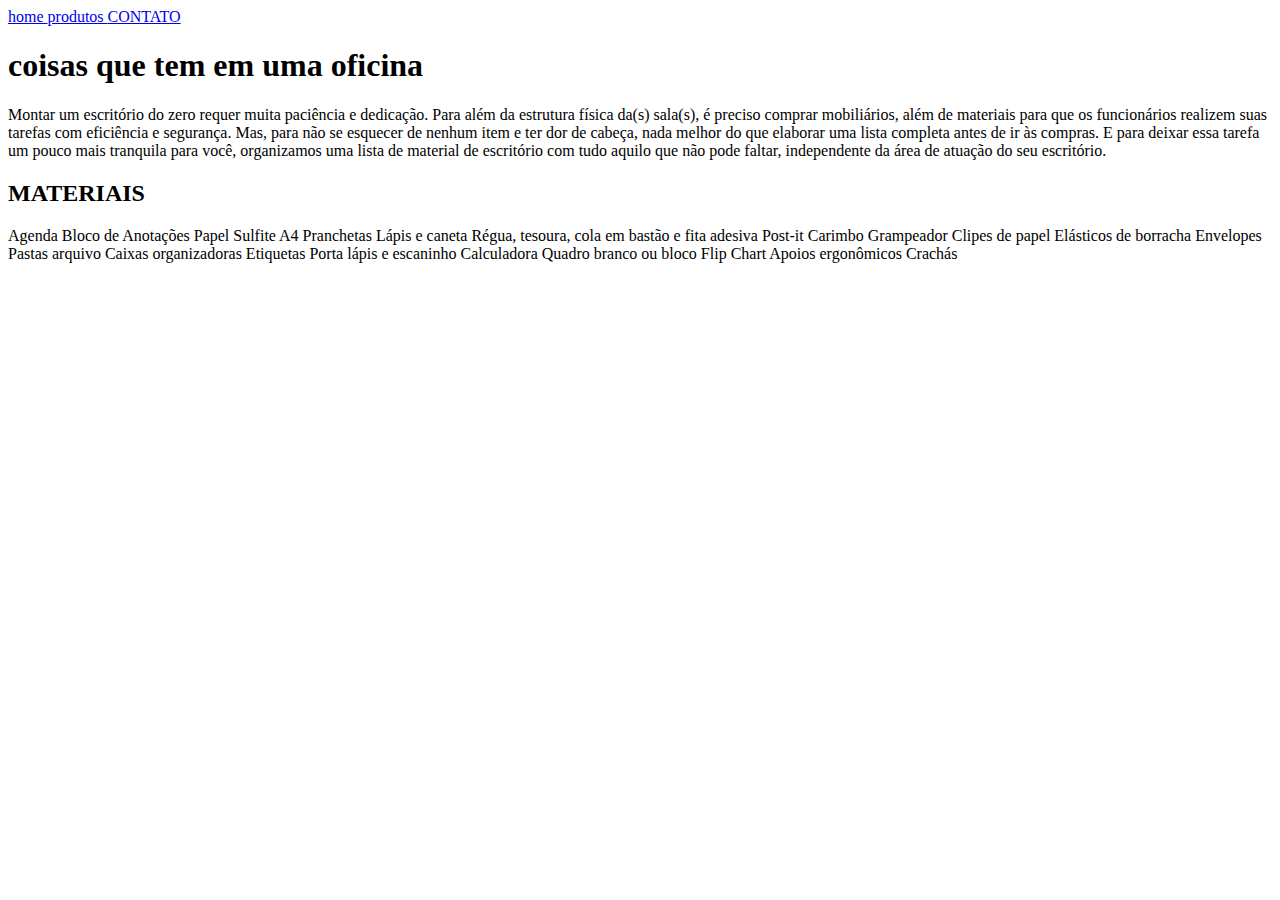
==== produtos.html @ 6542ad24 "Create produtos.html" ====
<!DOCTYPE html>
<html lang="pt-br">
<head>
    <meta charset="UTF-8">
    <meta http-equiv="X-UA-Compatible" content="IE=edge">
    <meta name="viewport" content="width=device-width, initial-scale=1.0">
    <title> OFICINA </title>
    <link rel="stylesheet" href="produtos.css">
</head>
<body>
    
<header>
        <nav>
<a href="index.html"> home </a>
<a href="produtos.html"> produtos </a>
             <a href="contato.html"> CONTATO </a>
        </nav>
    </header>
    
    
 <h1> coisas que tem em uma oficina </h1>
 <P>Montar um escritório do zero requer muita paciência e dedicação. Para além da estrutura física da(s) sala(s), é preciso comprar mobiliários,
 além de materiais para que os funcionários realizem suas tarefas com eficiência e segurança. Mas, para não se esquecer de nenhum item e ter dor de cabeça,
 nada melhor do que elaborar uma lista completa antes de ir às compras. E para deixar essa tarefa um pouco mais tranquila para você, organizamos uma lista de material de escritório com tudo aquilo que não pode faltar, independente da área de atuação do seu escritório.</P>

 <h2>MATERIAIS</h1>
    <p>Agenda
       Bloco de Anotações
       Papel Sulfite A4
       Pranchetas
       Lápis e caneta
       Régua, tesoura, cola em bastão e fita adesiva
       Post-it
       Carimbo
       Grampeador
       Clipes de papel
       Elásticos de borracha
       Envelopes
       Pastas arquivo
       Caixas organizadoras
       Etiquetas
       Porta lápis e escaninho
       Calculadora
       Quadro branco ou bloco Flip Chart
       Apoios ergonômicos
       Crachás</p>
       <body>
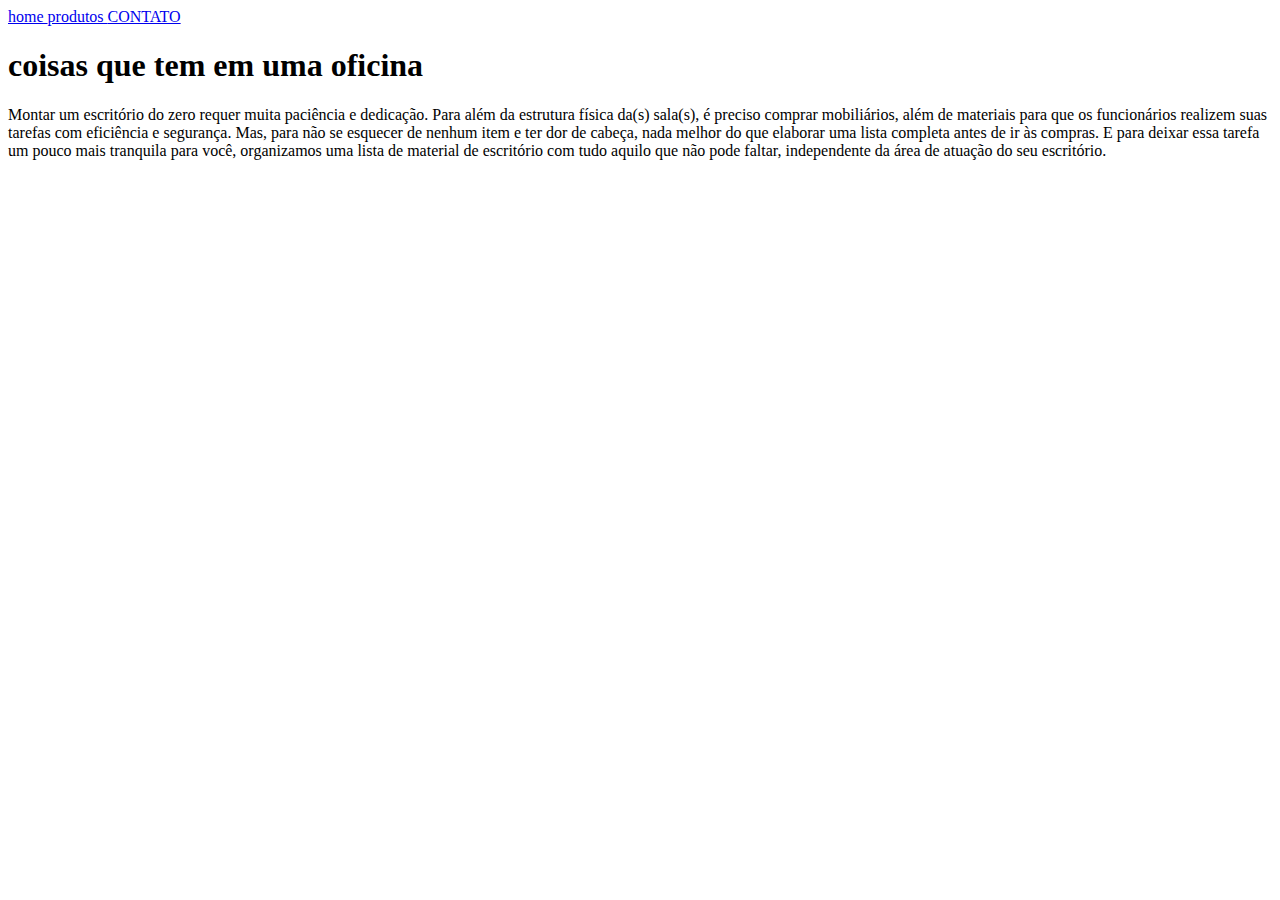
==== commit 6887b402: "Add files via upload" ====
--- a/produtos.html
+++ b/produtos.html
@@ -23,25 +23,4 @@
  além de materiais para que os funcionários realizem suas tarefas com eficiência e segurança. Mas, para não se esquecer de nenhum item e ter dor de cabeça,
  nada melhor do que elaborar uma lista completa antes de ir às compras. E para deixar essa tarefa um pouco mais tranquila para você, organizamos uma lista de material de escritório com tudo aquilo que não pode faltar, independente da área de atuação do seu escritório.</P>
 
- <h2>MATERIAIS</h1>
-    <p>Agenda
-       Bloco de Anotações
-       Papel Sulfite A4
-       Pranchetas
-       Lápis e caneta
-       Régua, tesoura, cola em bastão e fita adesiva
-       Post-it
-       Carimbo
-       Grampeador
-       Clipes de papel
-       Elásticos de borracha
-       Envelopes
-       Pastas arquivo
-       Caixas organizadoras
-       Etiquetas
-       Porta lápis e escaninho
-       Calculadora
-       Quadro branco ou bloco Flip Chart
-       Apoios ergonômicos
-       Crachás</p>
        <body>
